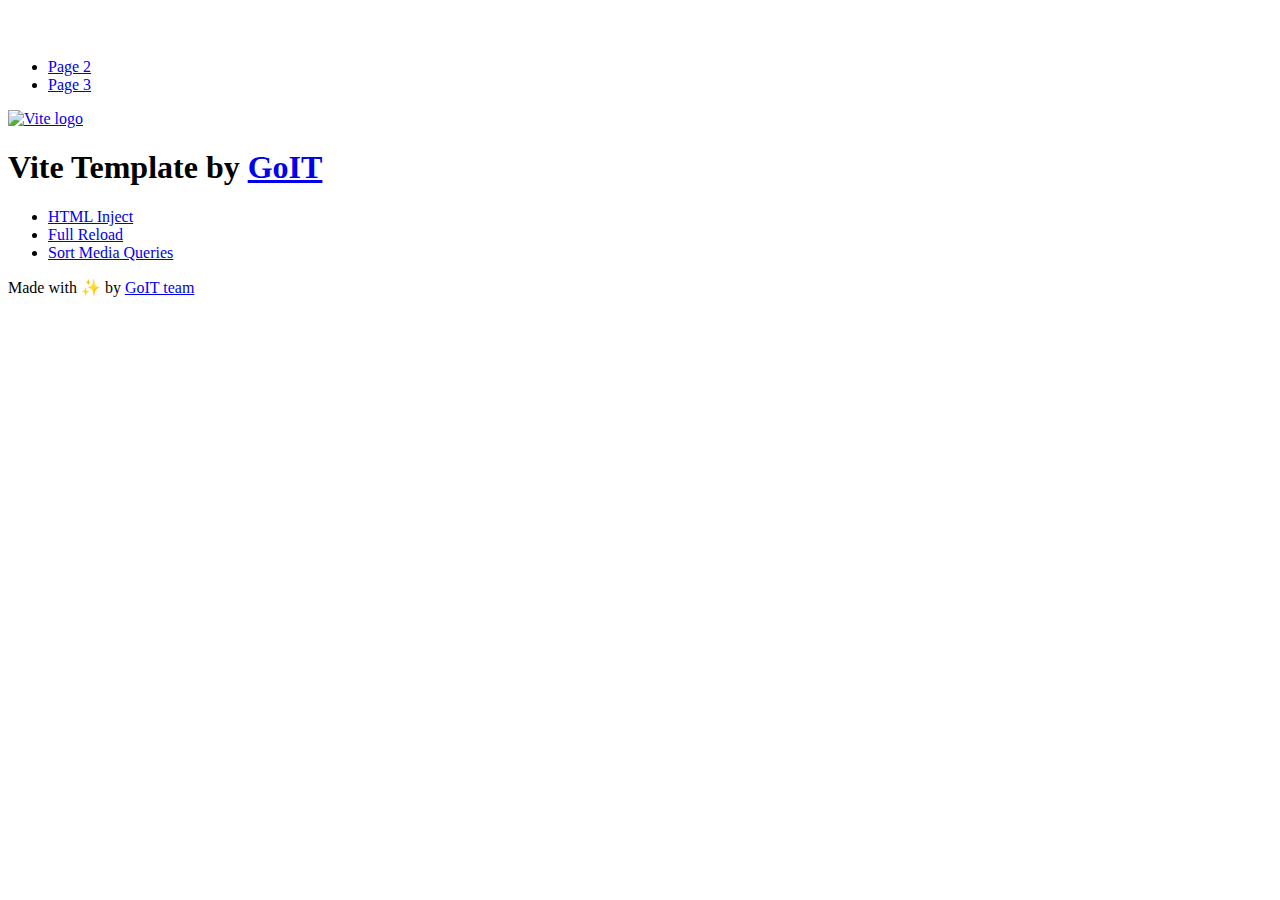
==== index.html @ 2b88706a "Deploying to gh-pages from @ trisher1985/goit-js-hw-12@0aa40eba8fd6088ad002268bf8b979f2dc56715e 🚀" ====
<!DOCTYPE html>
<html lang="en">
  <head>
    <meta charset="UTF-8" />
    <link rel="icon" type="image/svg+xml" href="/vanilla-app-template/favicon.svg" />
    <meta name="viewport" content="width=device-width, initial-scale=1.0" />
    <title>Vanilla App Template</title>
    <script type="module" crossorigin src="/vanilla-app-template/index.js"></script>
    <link rel="stylesheet" crossorigin href="/vanilla-app-template/assets/styles-DvPDDfy5.css">
  </head>
  <body>
    <header class="header">
  <div class="container">
    <nav class="nav">
      <a class="nav-logo" href="./index.html" aria-label="Site logo">
        <svg class="nav-logo-icon" width="100" height="30">
          <use href="/vanilla-app-template/assets/sprite-E8vg0sBb.svg#logo"></use>
        </svg>
      </a>
      <ul class="nav-list">
        <li class="nav-item">
          <a class="nav-link {=$highlight-act}" href="./page-2.html">Page 2</a>
        </li>
        <li class="nav-item">
          <a class="nav-link {=$highlight-curr}" href="./page-3.html">Page 3</a>
        </li>
      </ul>
    </nav>
  </div>
</header>


    <main>
      <!-- Loads the specified .html file -->
      <section class="vite-promo">
  <div class="container">
    <div class="vite-promo-thumb">
      <a
        class="vite-promo-link"
        href="https://vitejs.dev/"
        target="_blank"
        rel="noopener noreferrer"
        aria-label="Link to Vite official website"
        title="Vite.js  build tool"
      >
        <!-- Path to images as from index.html file -->
        <img
          class="pic"
          src="/vanilla-app-template/assets/vite-logo-9o_aqrTe.png"
          alt="Vite logo"
          width="640"
          height="640"
        />
      </a>
    </div>
    <h1 class="main-title">
      <span class="main-title-gradient">Vite</span>
      Template by
      <a
        class="main-title-link"
        href="https://github.com/goitacademy/vanilla-app-template"
        target="_blank"
        rel="noopener noreferrer"
      >
        GoIT
      </a>
    </h1>
  </div>
</section>

      <article class="badges">
  <div class="container">
    <ul class="badges-list">
      <li class="badges-item">
        <a
          class="badges-link"
          href="https://www.npmjs.com/package/vite-plugin-html-inject"
          target="_blank"
          rel="noopener noreferrer"
        >
          HTML Inject
        </a>
      </li>
      <li class="badges-item">
        <a
          class="badges-link"
          href="https://www.npmjs.com/package/vite-plugin-full-reload"
          target="_blank"
          rel="noopener noreferrer"
        >
          Full Reload
        </a>
      </li>
      <li class="badges-item">
        <a
          class="badges-link"
          href="https://www.npmjs.com/package/postcss-sort-media-queries"
          target="_blank"
          rel="noopener noreferrer"
        >
          Sort Media Queries
        </a>
      </li>
    </ul>
  </div>
</article>

    </main>

    <footer class="footer">
  <div class="container">
    <p class="footer-desc">
      Made with ✨ by
      <a
        class="footer-link"
        href="https://goit.global/ua/"
        target="_blank"
        rel="noopener noreferrer"
      >
        GoIT team
      </a>
    </p>
  </div>
</footer>


  </body>
</html>
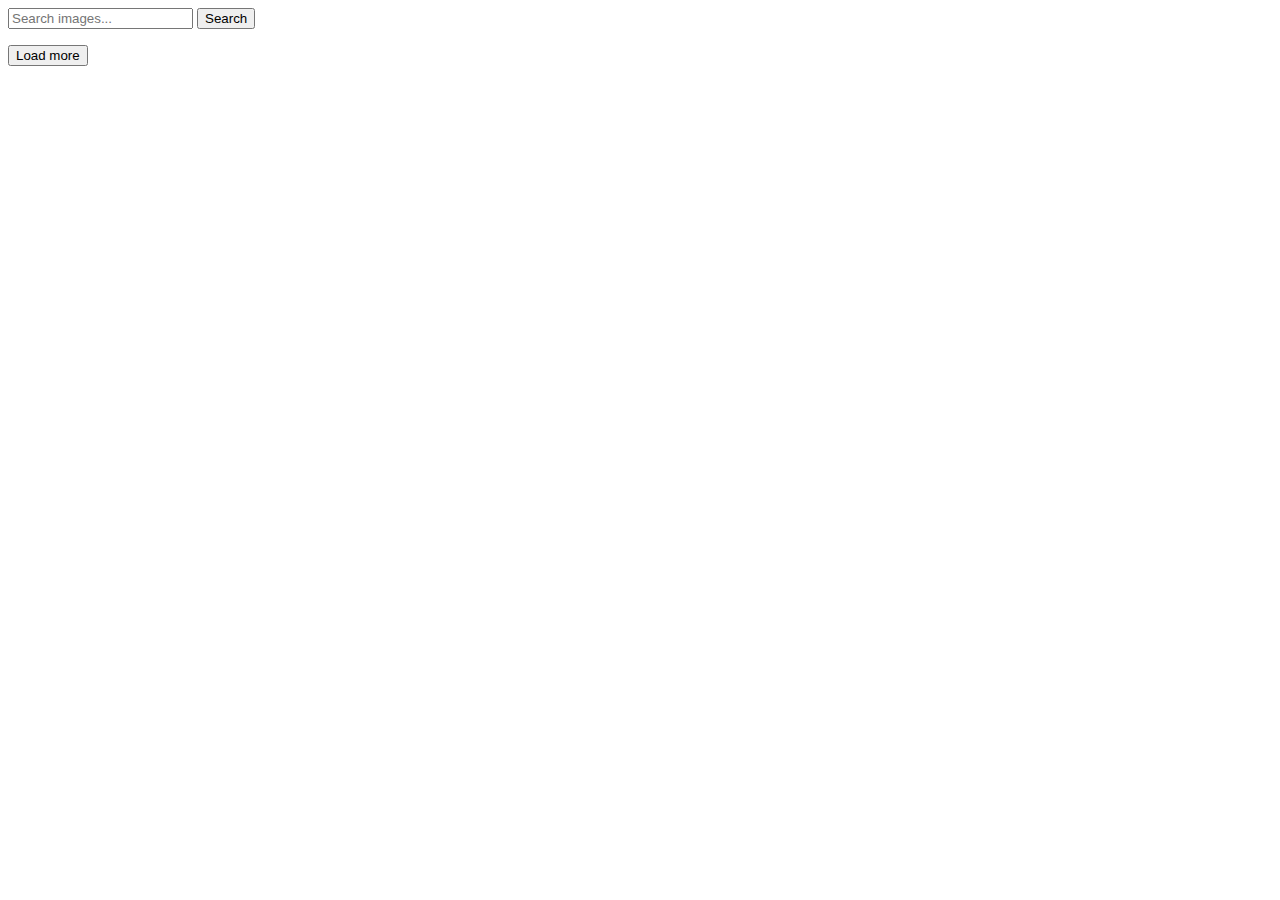
==== commit 9faf3373: "Deploying to gh-pages from @ trisher1985/goit-js-hw-12@ac8a24bc1b3bc74b3751b82bd4a0c91c60196882 🚀" ====
--- a/index.html
+++ b/index.html
@@ -2,127 +2,47 @@
 <html lang="en">
   <head>
     <meta charset="UTF-8" />
-    <link rel="icon" type="image/svg+xml" href="/vanilla-app-template/favicon.svg" />
+    <link rel="icon" type="image/svg+xml" href="/favicon.svg" />
+    <link
+      rel="stylesheet"
+      href="https://cdnjs.cloudflare.com/ajax/libs/modern-normalize/3.0.1/modern-normalize.min.css"
+      integrity="sha512-q6WgHqiHlKyOqslT/lgBgodhd03Wp4BEqKeW6nNtlOY4quzyG3VoQKFrieaCeSnuVseNKRGpGeDU3qPmabCANg=="
+      crossorigin="anonymous"
+      referrerpolicy="no-referrer"
+    />
     <meta name="viewport" content="width=device-width, initial-scale=1.0" />
-    <title>Vanilla App Template</title>
-    <script type="module" crossorigin src="/vanilla-app-template/index.js"></script>
-    <link rel="stylesheet" crossorigin href="/vanilla-app-template/assets/styles-DvPDDfy5.css">
+    <title>YHez_12th_JS_DZ</title>
+    <script type="module" crossorigin src="/goit-js-hw-12/index.js"></script>
+    <link rel="modulepreload" crossorigin href="/goit-js-hw-12/assets/vendor-DnBR8w-b.js">
+    <link rel="stylesheet" crossorigin href="/goit-js-hw-12/assets/vendor-CX4EDM7x.css">
+    <link rel="stylesheet" crossorigin href="/goit-js-hw-12/assets/index-DVC4Przy.css">
   </head>
+
   <body>
-    <header class="header">
-  <div class="container">
-    <nav class="nav">
-      <a class="nav-logo" href="./index.html" aria-label="Site logo">
-        <svg class="nav-logo-icon" width="100" height="30">
-          <use href="/vanilla-app-template/assets/sprite-E8vg0sBb.svg#logo"></use>
-        </svg>
-      </a>
-      <ul class="nav-list">
-        <li class="nav-item">
-          <a class="nav-link {=$highlight-act}" href="./page-2.html">Page 2</a>
-        </li>
-        <li class="nav-item">
-          <a class="nav-link {=$highlight-curr}" href="./page-3.html">Page 3</a>
-        </li>
-      </ul>
-    </nav>
-  </div>
-</header>
+    <!-- Форма пошуку -->
+    <form class="form">
+      <label>
+        <input
+          type="text"
+          name="search-text"
+          placeholder="Search images..."
+          required
+        />
+      </label>
+      <button type="submit">Search</button>
+    </form>
+    
+    <!-- Галерея для відображення зображень -->
+    <ul class="gallery"></ul>
+    
+    <!-- Індикатор завантаження -->
+    <span class="loader"></span>
+    
+    <!-- Кнопка для завантаження додаткових зображень -->
+    <button type="submit" class="load-more-btn button visually-hidden">
+      Load more
+    </button>
 
-
-    <main>
-      <!-- Loads the specified .html file -->
-      <section class="vite-promo">
-  <div class="container">
-    <div class="vite-promo-thumb">
-      <a
-        class="vite-promo-link"
-        href="https://vitejs.dev/"
-        target="_blank"
-        rel="noopener noreferrer"
-        aria-label="Link to Vite official website"
-        title="Vite.js  build tool"
-      >
-        <!-- Path to images as from index.html file -->
-        <img
-          class="pic"
-          src="/vanilla-app-template/assets/vite-logo-9o_aqrTe.png"
-          alt="Vite logo"
-          width="640"
-          height="640"
-        />
-      </a>
-    </div>
-    <h1 class="main-title">
-      <span class="main-title-gradient">Vite</span>
-      Template by
-      <a
-        class="main-title-link"
-        href="https://github.com/goitacademy/vanilla-app-template"
-        target="_blank"
-        rel="noopener noreferrer"
-      >
-        GoIT
-      </a>
-    </h1>
-  </div>
-</section>
-
-      <article class="badges">
-  <div class="container">
-    <ul class="badges-list">
-      <li class="badges-item">
-        <a
-          class="badges-link"
-          href="https://www.npmjs.com/package/vite-plugin-html-inject"
-          target="_blank"
-          rel="noopener noreferrer"
-        >
-          HTML Inject
-        </a>
-      </li>
-      <li class="badges-item">
-        <a
-          class="badges-link"
-          href="https://www.npmjs.com/package/vite-plugin-full-reload"
-          target="_blank"
-          rel="noopener noreferrer"
-        >
-          Full Reload
-        </a>
-      </li>
-      <li class="badges-item">
-        <a
-          class="badges-link"
-          href="https://www.npmjs.com/package/postcss-sort-media-queries"
-          target="_blank"
-          rel="noopener noreferrer"
-        >
-          Sort Media Queries
-        </a>
-      </li>
-    </ul>
-  </div>
-</article>
-
-    </main>
-
-    <footer class="footer">
-  <div class="container">
-    <p class="footer-desc">
-      Made with ✨ by
-      <a
-        class="footer-link"
-        href="https://goit.global/ua/"
-        target="_blank"
-        rel="noopener noreferrer"
-      >
-        GoIT team
-      </a>
-    </p>
-  </div>
-</footer>
-
-
+    <!-- Підключення основного скрипту -->
   </body>
-</html>
+</html>